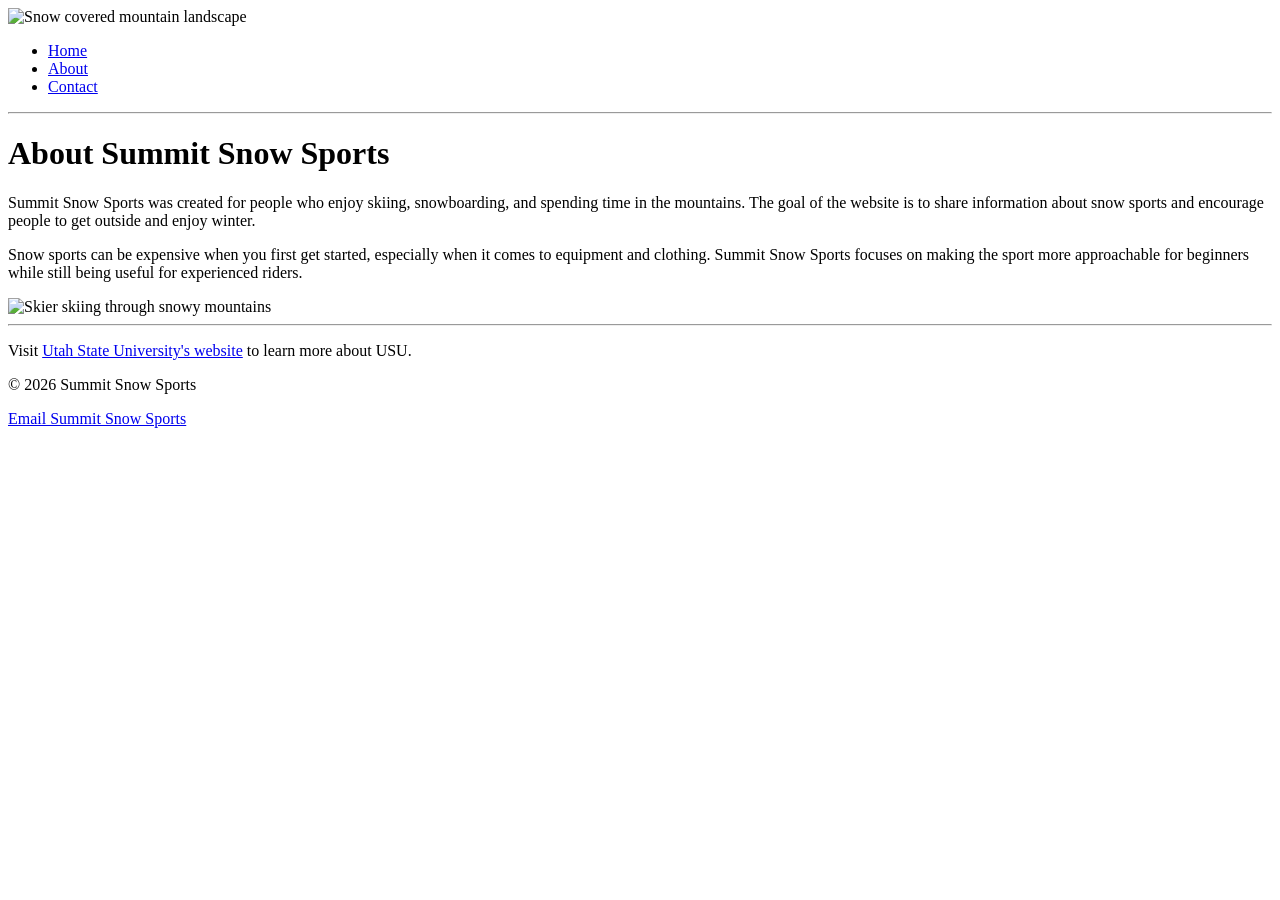
==== about.html @ d7418669 "Add about.html for Summit Snow Sports website" ====
<!DOCTYPE html>
<html>
<head>
    <title>Summit Snow Sports: About</title>
</head>

<body>

<img src="banner.jpg" alt="Snow covered mountain landscape" width="1000" height="200">

<ul>
    <li><a href="index.html">Home</a></li>
    <li><a href="about.html">About</a></li>
    <li><a href="contact.html">Contact</a></li>
</ul>

<hr>

<h1>About Summit Snow Sports</h1>

<p>Summit Snow Sports was created for people who enjoy skiing, snowboarding, and spending time in the mountains. The goal of the website is to share information about snow sports and encourage people to get outside and enjoy winter.</p>

<p>Snow sports can be expensive when you first get started, especially when it comes to equipment and clothing. Summit Snow Sports focuses on making the sport more approachable for beginners while still being useful for experienced riders.</p>

<img src="skiing.jpg" alt="Skier skiing through snowy mountains" width="500">

<hr>

<p>Visit <a href="https://www.usu.edu">Utah State University's website</a> to learn more about USU.</p>

<p>&copy; 2026 Summit Snow Sports</p>

<p><a href="mailto:example@email.com">Email Summit Snow Sports</a></p>

</body>
</html>
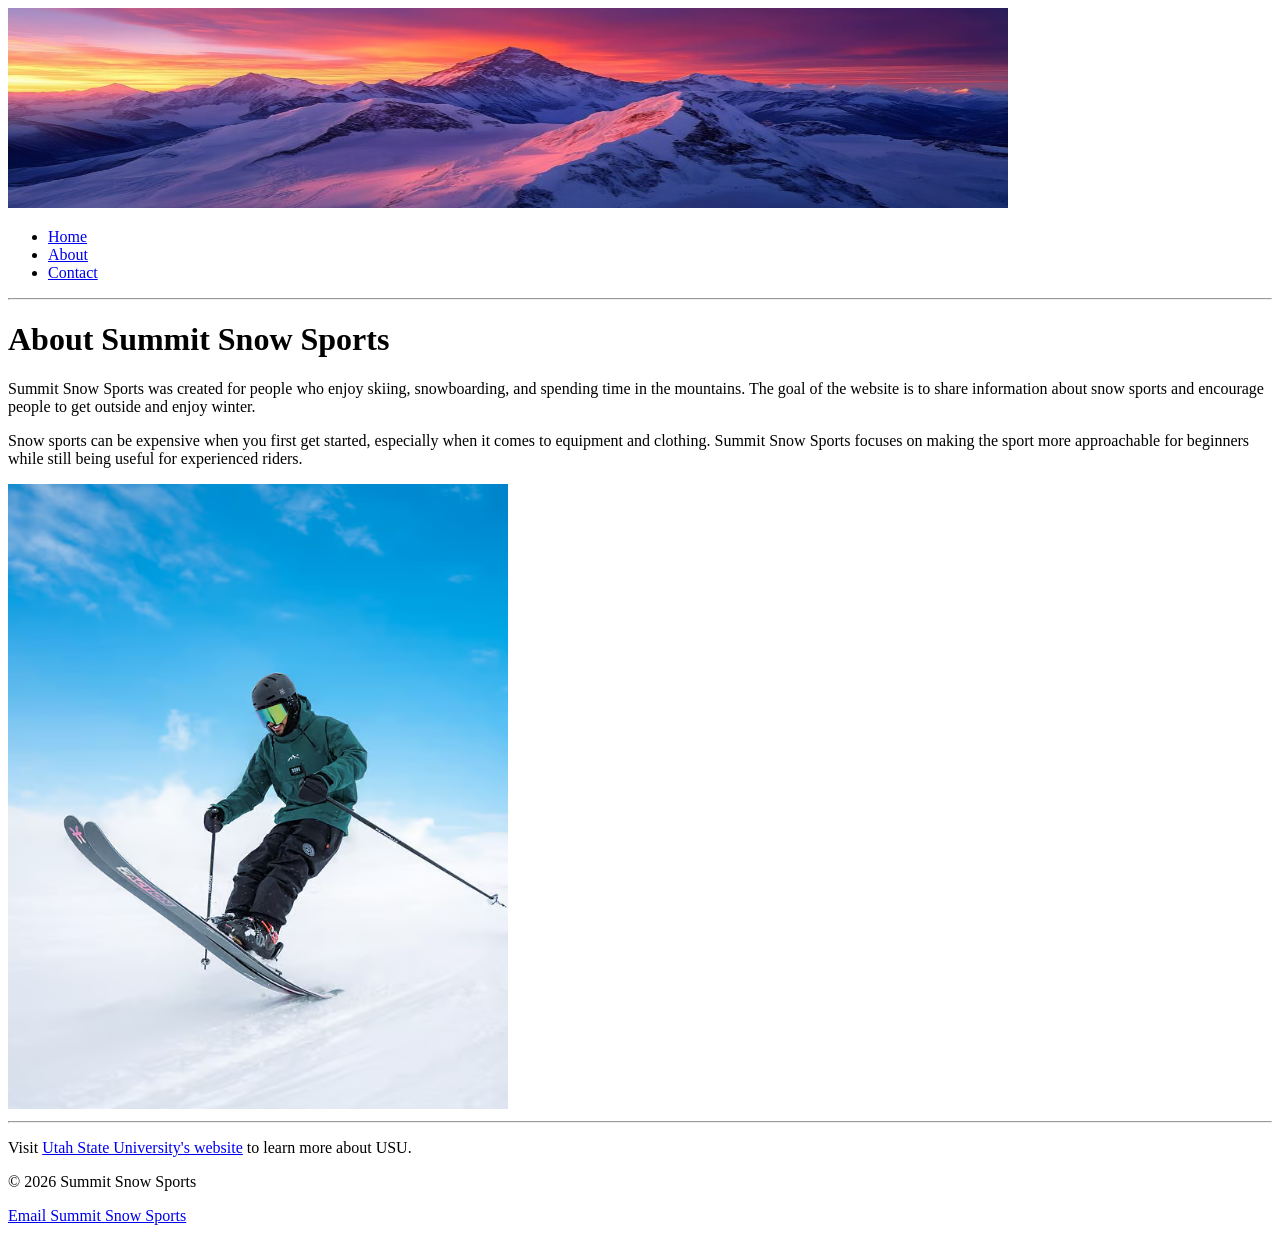
==== commit 3cac79bb: "Replace skiing.jpg with ski.avif image" ====
--- a/about.html
+++ b/about.html
@@ -22,7 +22,7 @@
 
 <p>Snow sports can be expensive when you first get started, especially when it comes to equipment and clothing. Summit Snow Sports focuses on making the sport more approachable for beginners while still being useful for experienced riders.</p>
 
-<img src="skiing.jpg" alt="Skier skiing through snowy mountains" width="500">
+<img src="ski.avif" alt="Skier skiing through snowy mountains" width="500">
 
 <hr>
 
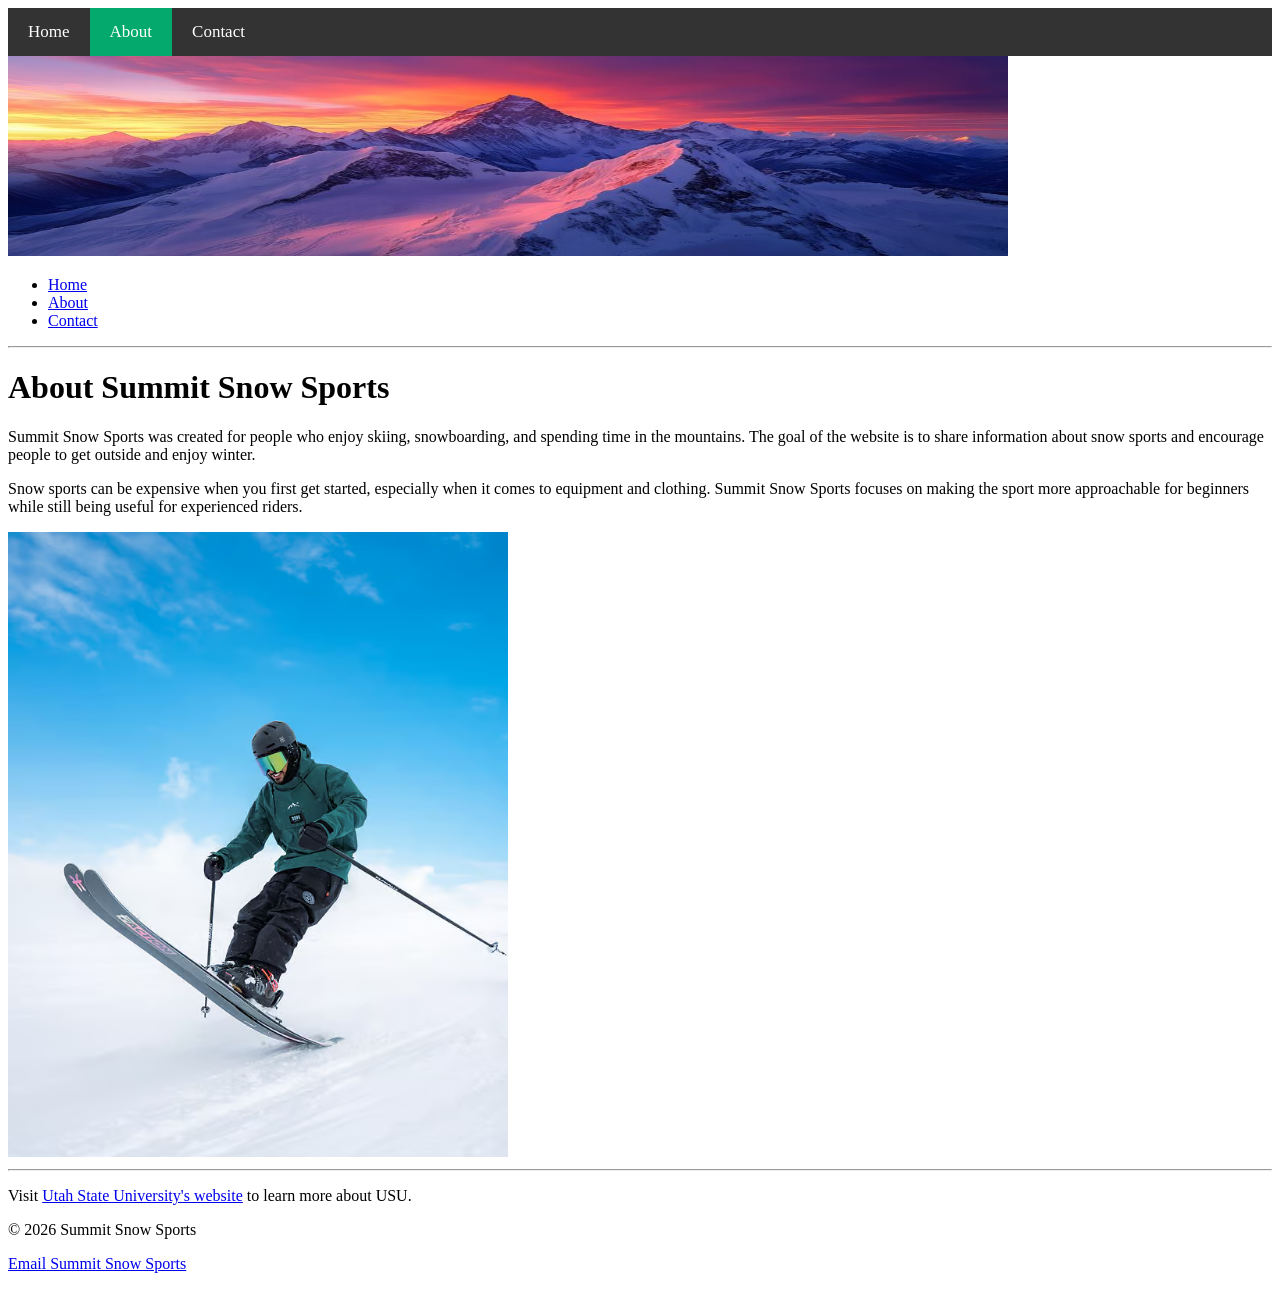
==== commit ce108a5e: "Add navigation bar to about.html" ====
--- a/about.html
+++ b/about.html
@@ -2,9 +2,15 @@
 <html>
 <head>
     <title>Summit Snow Sports: About</title>
+    <link rel="stylesheet" href="style.css">
 </head>
 
 <body>
+    <nav class="navbar">
+    <a href="index.html">Home</a>
+    <a class="active" href="about.html">About</a>
+    <a href="contact.html">Contact</a>
+</nav>
 
 <img src="banner.jpg" alt="Snow covered mountain landscape" width="1000" height="200">
 
--- a/style.css
+++ b/style.css
@@ -0,0 +1,31 @@
+/* Navigation Bar */
+.navbar {
+    position: sticky;
+    top: 0;
+    background-color: #333;
+    overflow: hidden;
+    z-index: 1000;
+}
+
+/* Navigation links */
+.navbar a {
+    float: left;
+    display: block;
+    color: white;
+    text-align: center;
+    padding: 14px 20px;
+    text-decoration: none;
+    font-size: 17px;
+}
+
+/* Hover effect */
+.navbar a:hover {
+    background-color: #555;
+    color: white;
+}
+
+/* Active page */
+.navbar a.active {
+    background-color: #04AA6D;
+    color: white;
+}
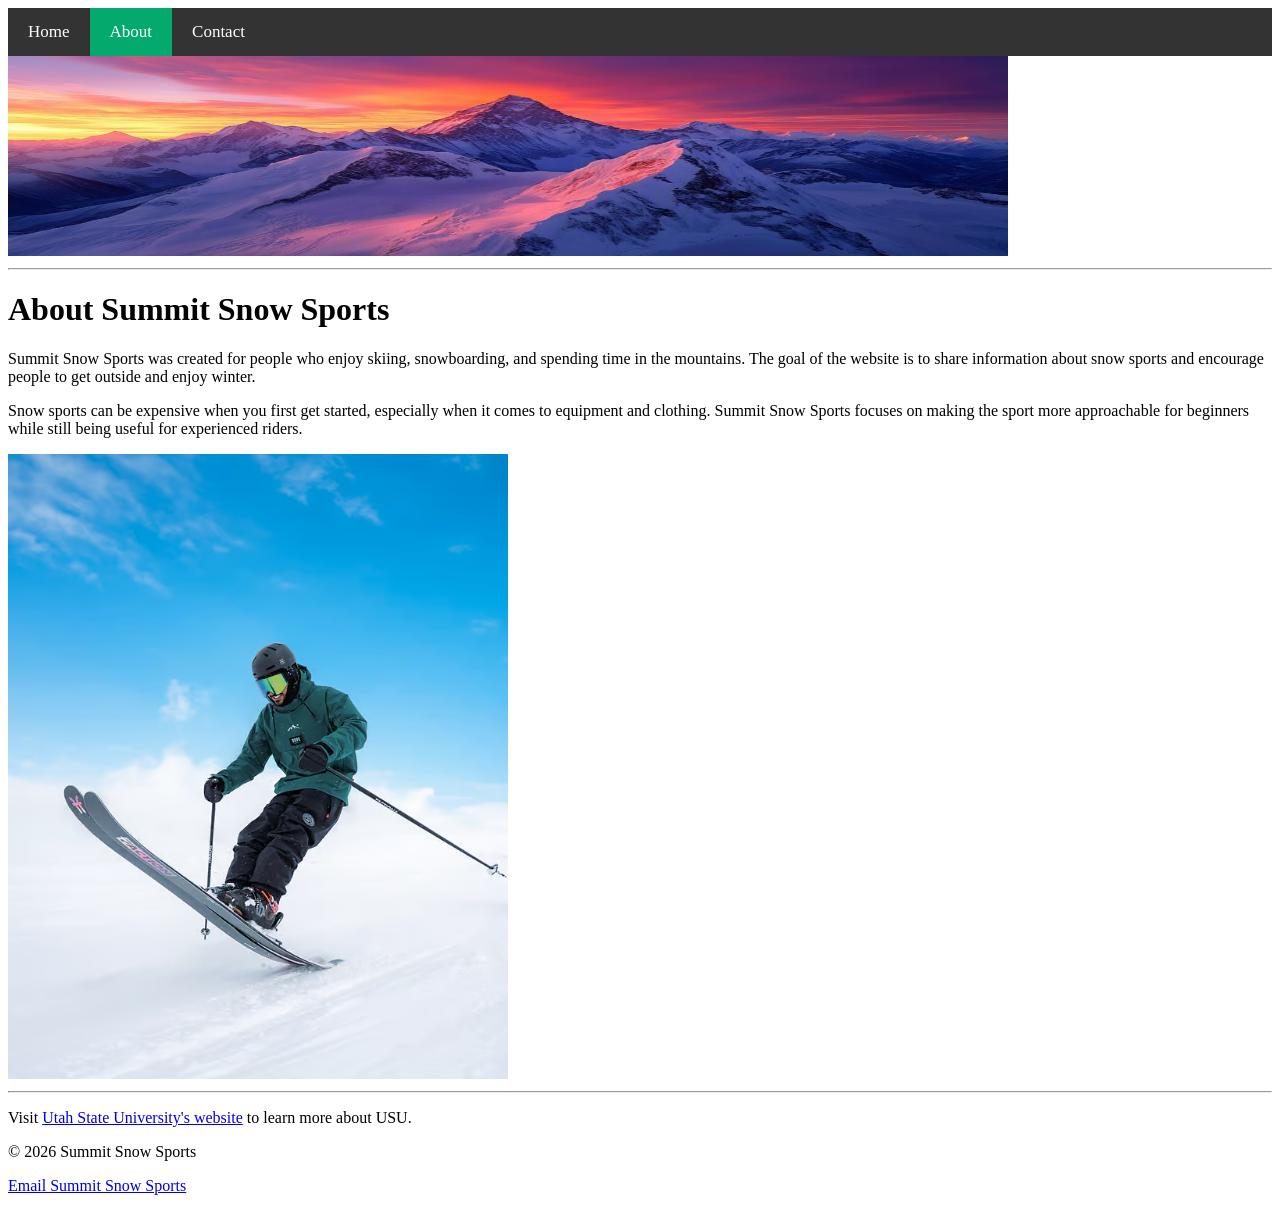
==== commit 1b96616d: "Refactor navigation in about.html Removed unnecessary navigation list from the About page." ====
--- a/about.html
+++ b/about.html
@@ -6,19 +6,14 @@
 </head>
 
 <body>
-    <nav class="navbar">
+
+<nav class="navbar">
     <a href="index.html">Home</a>
     <a class="active" href="about.html">About</a>
     <a href="contact.html">Contact</a>
 </nav>
 
 <img src="banner.jpg" alt="Snow covered mountain landscape" width="1000" height="200">
-
-<ul>
-    <li><a href="index.html">Home</a></li>
-    <li><a href="about.html">About</a></li>
-    <li><a href="contact.html">Contact</a></li>
-</ul>
 
 <hr>
 
